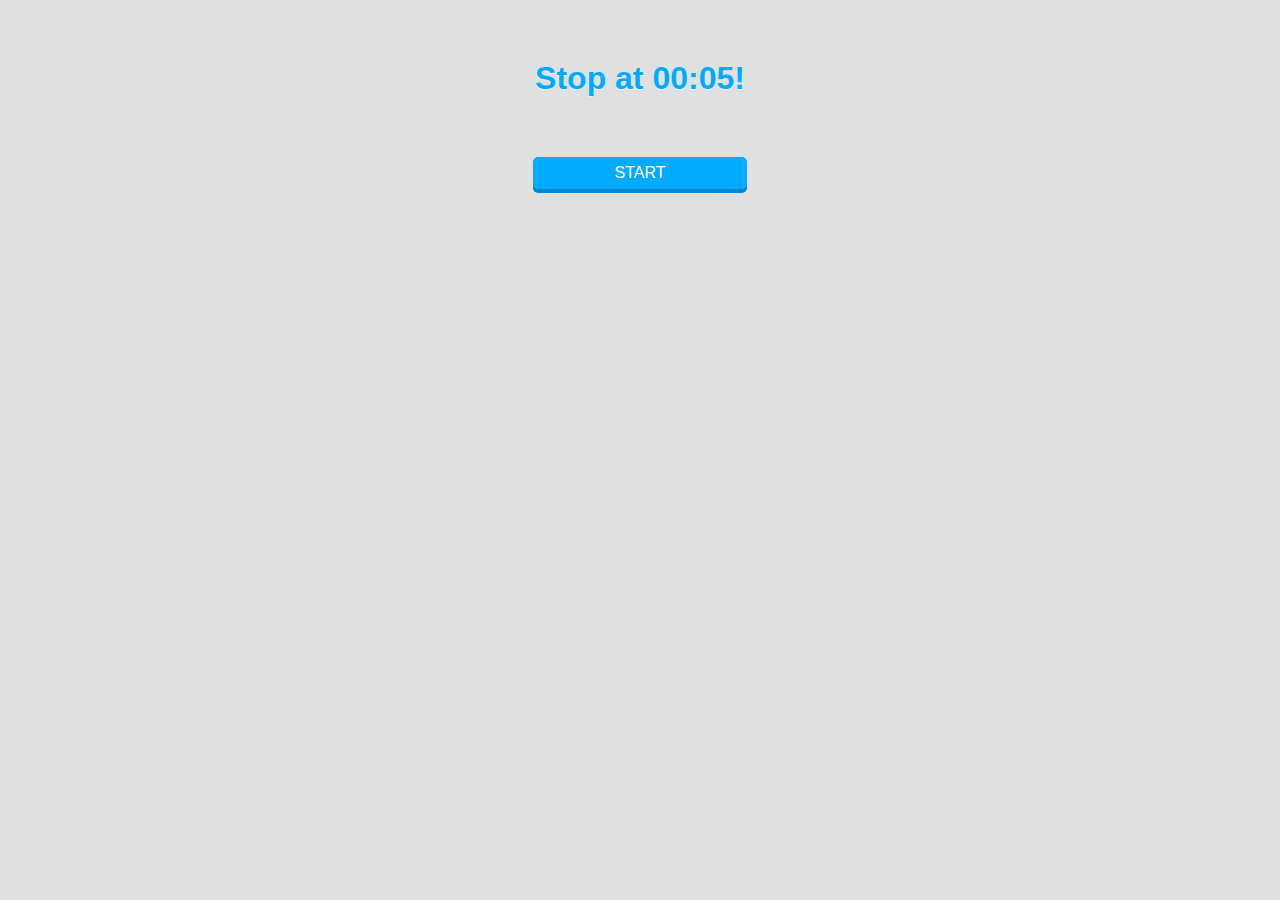
==== java-script/stop-at-5sec.html @ 1a929d65 "Changed the directory structures." ====
<!DOCTYPE html>
<html lang="ja">
  <head>
    <meta charset="utf-8">
    <title>Stop at 00:05!</title>
    <style>
      body {
        background: #e0e0e0;
        text-align: center;
        font-size: 16px;
        font-family: Arial, sans-serif;
      }
      #result {
        font-weight: bold;
        font-size: 32px;
        margin: 60px auto;
        color: #00aaff;
        text-shadow: 0 1px 0 rgba(255, 255, 255, 0.5);
      }
      #btn {
        margin: 0 auto;
        width: 200px;
        padding: 7px;
        color: #fff;
        border-radius: 5px;
        background: #00aaff;
        box-shadow: 0 4px 0 #0088cc;
        cursor: pointer;
      }
      #btn:hover {
        opacity: 0.8;
      }
    </style>
  </head>
  <body>
    <div id="result"></div>
    <div id="btn">START</div>

    <script>
      (function() {
        'use strict';
        var isStarted = false;
        var startTime;
        var diff;
        var msg = 'Stop at 00:05!';

        var result = document.getElementById('result');
        var btn = document.getElementById('btn');

        result.innerHTML = msg;

        btn.addEventListener('click', function() {
          if(!isStarted){
            // started
            isStarted = true;
            this.innerHTML = 'STOP';
            // get startTime
            startTime = Date.now();
            result.innerHTML = msg;
          } else {
            // stopped
            isStarted = false;
            this.innerHTML = 'START';
            // judge, show result
            diff = (Date.now() - startTime) / 1000 - 5;
            //console.log(diff);
            if(diff >= 0.1 && diff <= 0.1){
              result.innerHTML = 'Perfect!';
            } else if (diff > 0) {
              result.innerHTML = 'You are ' + diff.toFixed(2) + ' seconds late!';
            } else {
              result.innerHTML = 'You are ' + Math.abs(diff).toFixed(2) + ' seconds fase!';
            }
          }
        });
      })();
    </script>
  </body>
</html>
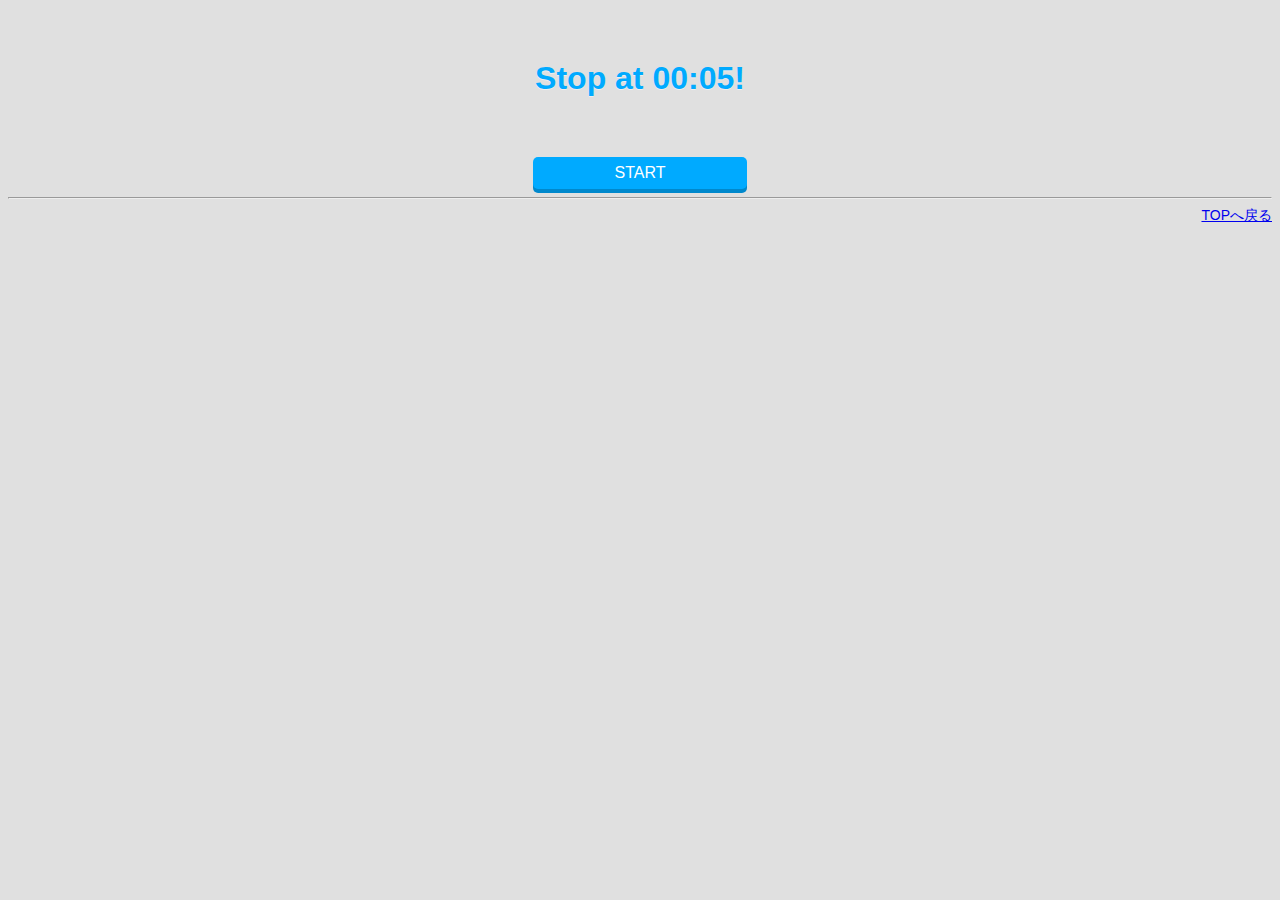
==== commit 75846000: "トップへ戻る遷移追加" ====
--- a/java-script/stop-at-5sec.html
+++ b/java-script/stop-at-5sec.html
@@ -30,11 +30,17 @@
       #btn:hover {
         opacity: 0.8;
       }
+      #back {
+        text-align: right;
+        font-size: 14px;
+      }
     </style>
   </head>
   <body>
     <div id="result"></div>
     <div id="btn">START</div>
+    <hr>
+    <div id="back"><a href="../index.html">TOPへ戻る</a></div>
 
     <script>
       (function() {
